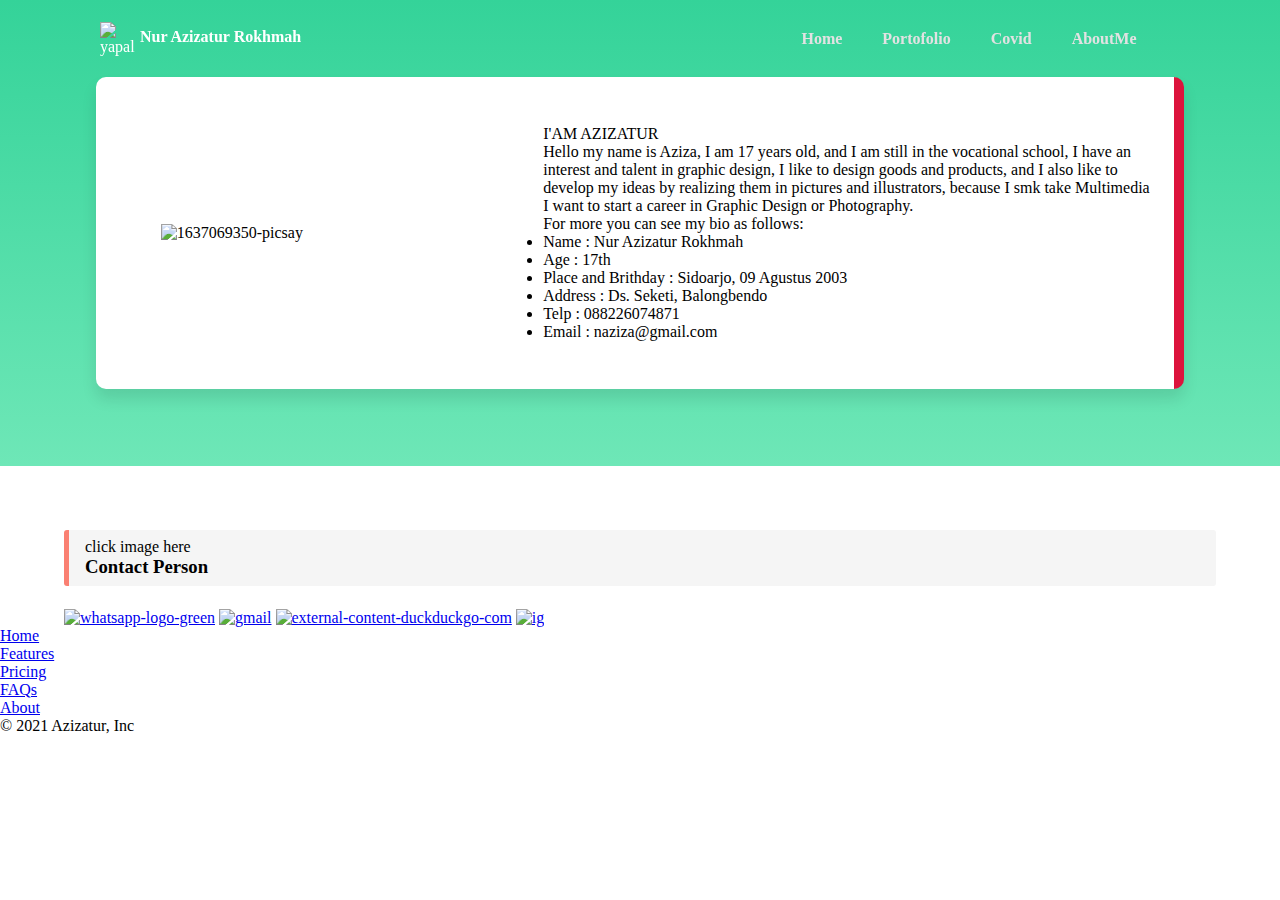
==== pages/Aboutme/index.html @ d1dc6293 "add modal" ====
<!DOCTYPE html>
<html lang="en">
<head>
    <meta charset="UTF-8">
    <meta http-equiv="X-UA-Compatible" content="IE=edge">
    <meta name="viewport" content="width=device-width, initial-scale=1.0">
    <title>Aziza | Aboutme </title>
    <link rel="stylesheet" href="style.css">
    <link href="https://cdn.jsdelivr.net/npm/bootstrap@5.1.3/dist/css/bootstrap.min.css" rel="stylesheet" integrity="sha384-1BmE4kWBq78iYhFldvKuhfTAU6auU8tT94WrHftjDbrCEXSU1oBoqyl2QvZ6jIW3" crossorigin="anonymous">
</head>
<body>

  <!-- ==============================HEADERR============================== -->
  <header class="header">
    <div class="jdl">
      <img src="https://i.ibb.co/9bQTBtH/yapalis.png" alt="yapalis">
      <h4>Nur Azizatur Rokhmah</h4>
    </div>
    <div class="menu">
      <div class="btn">
        <i class="fas fa-times close-btn"></i>
      </div>
      <div class="list">
        <a href="./../../index.html">Home</a>
        <a href="./../Portofolio/index.html">Portofolio</a>
        <a href="./../Covid/index.html">Covid</a>
        <a href="./../Aboutme/index.html">AboutMe</a>
      </div>
    </div>
    <div class="btn">
        <i class="fas fa-bars menu-btn"></i>
    </div>
  </header>  
  <!-- ==============================END HEADERR============================== -->


  <!-- ==============================MAIN ABOUT ME============================== -->
  <div class="mainaboutme">
    <div class="bodyaboutme">
      <div class="imgaboutme">
        <img src="https://i.ibb.co/SxJ1qQK/1637069350-picsay.jpg" alt="1637069350-picsay">
      </div>
      <div class="textaboutme">
        <span>I'AM AZIZATUR</span>
        <p>Hello my name is Aziza, I am 17 years old, and I am still in the vocational school, 
          I have an interest and talent in graphic design, I like to design goods and products, 
          and I also like to develop my ideas by realizing them in pictures and illustrators, 
          because I smk take Multimedia I want to start a career in Graphic Design or Photography.</p>
        <p>For more you can see my bio as follows:</p>  
          <ul>
              <li>Name : Nur Azizatur Rokhmah</li>
              <li>Age  : 17th</li>
              <li>Place and Brithday : Sidoarjo, 09 Agustus 2003</li>
              <li>Address : Ds. Seketi, Balongbendo</li>
              <li>Telp : 088226074871</li>
              <li>Email : naziza@gmail.com</li>
            </ul>
        </div>
    </div>
  </div>
    <div class="bodycontac">
      <div class="contac">
        <div class="textcontac">
          <span>click image here</span>
          <h3>Contact Person</h3>
        </div>
        <div class="imgcontac">
          <a href="https://wa.me/+6288226074871"><img src="https://i.ibb.co/HGML1vm/whatsapp-logo-green.png" alt="whatsapp-logo-green" border="0"></a>
          <a href="https://rebrand.ly/dgy2cvx"><img src="https://i.ibb.co/qyR02mX/gmail.png" alt="gmail" border="0"></a>
          <a href="https://twitter.com/azizaayu2"><img src="https://i.ibb.co/n6sMYQS/external-content-duckduckgo-com.png" alt="external-content-duckduckgo-com" border="0"></a>
          <a href="https://www.instagram.com/azizaaayu/"><img src="https://i.ibb.co/LzY4bw3/ig.png" alt="ig" border="0"></a>
        </div>
      </div>
    </div>
      <!-- ==============================END MAIN ABOUT ME============================== -->

   <!-- ==============================FOOTER============================== -->
   <footer>
    <div class="container">
      <footer class="py-3 my-4">
        <ul class="nav justify-content-center border-bottom pb-3 mb-3">
          <li class="nav-item"><a href="#" class="nav-link px-2 text-muted">Home</a></li>
          <li class="nav-item"><a href="#" class="nav-link px-2 text-muted">Features</a></li>
          <li class="nav-item"><a href="#" class="nav-link px-2 text-muted">Pricing</a></li>
          <li class="nav-item"><a href="#" class="nav-link px-2 text-muted">FAQs</a></li>
          <li class="nav-item"><a href="#" class="nav-link px-2 text-muted">About</a></li>
        </ul>
        <p class="text-center text-muted">© 2021 Azizatur, Inc</p>
      </footer>
    </div>
  </footer>
  <!-- ==============================END FOOTER============================== -->
    

  <script>
    //Javascript for Navigation effect on scroll
    window.addEventListener("scroll", function(){
      var header = document.querySelector("header");
      header.classList.toggle('sticky', window.scrollY > 0);
    });

    //Javascript for responsive navigation sidebar Nav
    var menu = document.querySelector('.menu');
    var menuBtn = document.querySelector('.menu-btn');
    var closeBtn = document.querySelector('.close-btn');

    menuBtn.addEventListener("click", () => {
      menu.classList.add('active');
    });

    closeBtn.addEventListener("click", () => {
      menu.classList.remove('active');
    });
  </script>
  <script src="script.js"></script>
</body>
</html>
---- pages/Aboutme/style.css ----
*{
    margin: 0;
    padding: 0;
    box-sizing: border-box;
}
body{
    width: 100%;
    height: auto;
}

.header{
    display: flex;
    justify-content: space-between;
    color: white;
  }
.header .jdl{
  display: flex;
  justify-content: flex-start;
  flex-direction: row;
  width: 40%;
  }
.header .jdl img{
  width: 35px;
  height: 35px;
}
.header .jdl h4{
  margin: 6px 5px;
  font-weight: 600;
}
.header .menu{
  width: 40%;
  
}
.header .menu .list{
  display: flex;
  flex-direction: row;
}
header{
  position: fixed;
  top: 0;
  left: 0;
  width: 100%;
  display: flex;
  justify-content: space-between;
  align-items: center;
  padding: 20px 100px;
  z-index: 999;
  transition: 0.6s;
}

header.sticky{
  background-color: #30c790;
  padding: 5px 100px;
  /* color: black; */
}

header .menu{
  position: relative;
  display: flex;
  justify-content: center;
  align-items: center;
}

header .menu a{
  font-size: 16px;
  font-weight: 600;
  text-decoration: none;
  color: rgb(226, 226, 226);
  margin-left: 10px;
  padding: 10px 15px;
  border-radius: 15px;
  transition: 0.3s;
  transition-property: color, background;
}

header .menu a:hover{
  color: rgb(255, 255, 255);
}

header .btn{
  font-size: 25px;
  cursor: pointer;
  color: #fff;
  display: none;
}
  
  @media (max-width: 1024px) {
    header .btn{
      display: block;
    }
  
    header .menu.active{
      right: 0;
    }
  
    header .menu{
      position: fixed;
      background: #a81b24;
      flex-direction: column;
      min-width: 400px;
      height: 100vh;
      top: 0;
      right: -100%;
      padding: 80px 50px;
      transition-property: right;
      transition: 0.5s;
    }
  
    header .menu .close-btn {
      position: absolute;
      top: 0;
      left: 0;
      margin: 25px;
    }
  
    header .menu a{
      display: block;
      font-size: 16px;
      margin: 20px;
      padding: 0 15px;
    }
  }
  
  @media (max-width: 375px) {
    .section-main h1{
      font-size: 50px;
      line-height: 60px;
    }
  }
/* MAIN ABOUT */
.mainaboutme{
  width: 100%;
  height: auto;
  display: flex;
  justify-content: center;
  padding: 6% 0;
  background: linear-gradient(180deg, rgba(52,211,153,1) 0%, rgba(110,231,183,1) 100%); 
  /* align-items: center; */
}
.mainaboutme .bodyaboutme{
  display: flex;
  justify-content: center;
  flex-direction: row;
  border-radius: 10px;
  /* align-items: center; */
  background-color: white;
  box-shadow: 0px 10px 15px rgba(0,0,0,0.1);
  width: 85%;
  border-right: 10px solid crimson;
}
.bodyaboutme .imgaboutme{
  width: 40%;
  display: flex;
  justify-content: center;
  align-items: center;
  /* background-color: black; */
}
.bodyaboutme .imgaboutme img{
  width: 70%;
  /* padding: 10rem 10rem ; */
}
.bodyaboutme .textaboutme{
  width: 60%;
  padding: 3rem 1rem;
}


/* MAINCONTAC  */
.bodycontac{
  margin-top: 5%;
  width: 100%;
  display: flex;
  justify-content: center;
}
.bodycontac .contac{
  width: 90%;
}
.contac .textcontac{
  width: 100%;
  border-left: 5px solid salmon;
  padding: .5rem 1rem;
  border-radius: 3px;
  background-color: rgb(245, 245, 245);
  /* background-color: blueviolet; */
}
.contac .imgcontac{
  margin-top: 2%;
  width: 100%;
  /* background-color: brown; */
}
.contac .imgcontac img{
  /* box-shadow: 0px 10px 15px rgba(0,0,0,0.1); */
  width: 5%;
}
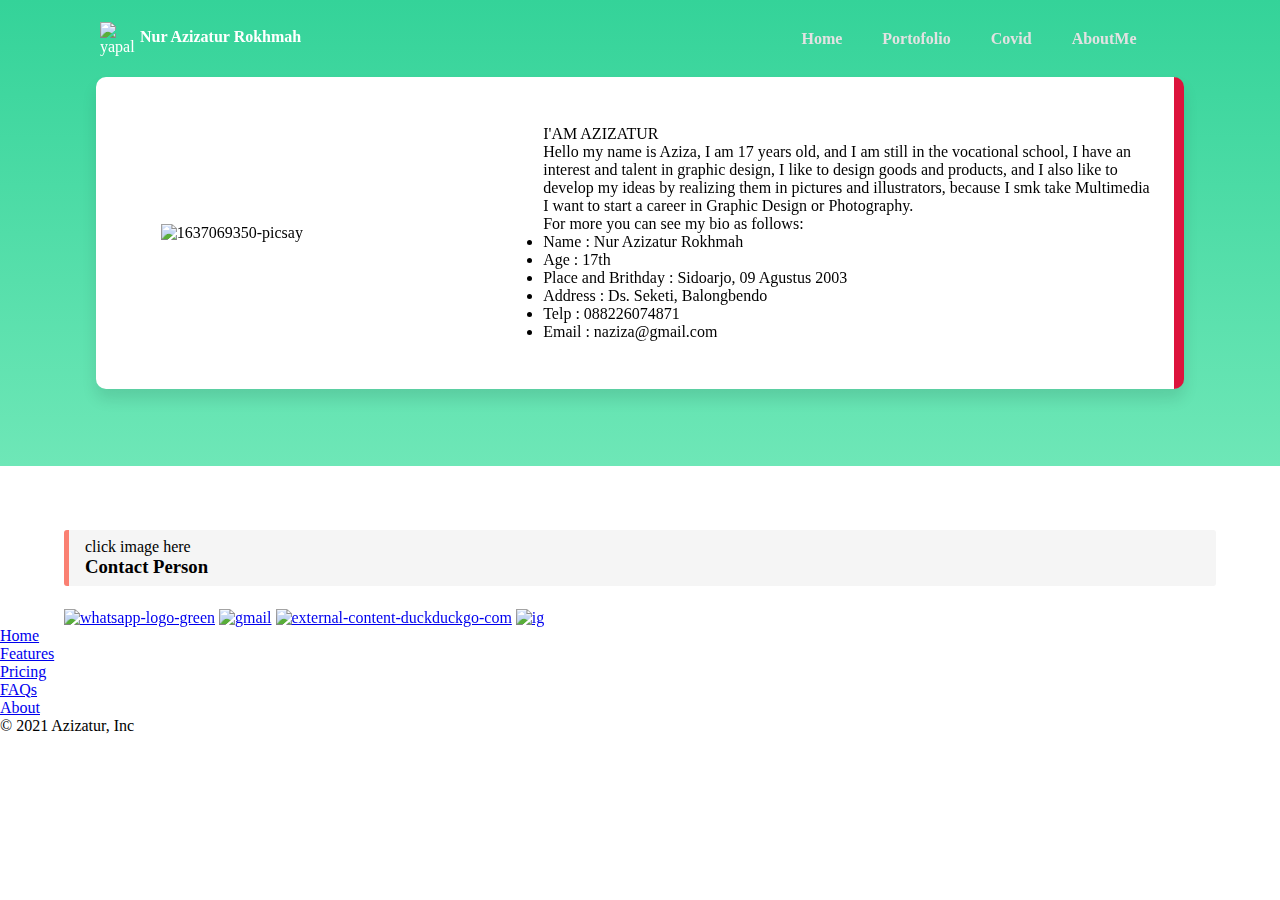
==== commit 00f47881: "done animated aos" ====
--- a/pages/Aboutme/index.html
+++ b/pages/Aboutme/index.html
@@ -4,8 +4,10 @@
     <meta charset="UTF-8">
     <meta http-equiv="X-UA-Compatible" content="IE=edge">
     <meta name="viewport" content="width=device-width, initial-scale=1.0">
+    <link rel="icon" href="./../../assets/logo.png" type="image/icon type">
     <title>Aziza | Aboutme </title>
     <link rel="stylesheet" href="style.css">
+    <link rel="stylesheet" href="https://unpkg.com/aos@next/dist/aos.css" />
     <link href="https://cdn.jsdelivr.net/npm/bootstrap@5.1.3/dist/css/bootstrap.min.css" rel="stylesheet" integrity="sha384-1BmE4kWBq78iYhFldvKuhfTAU6auU8tT94WrHftjDbrCEXSU1oBoqyl2QvZ6jIW3" crossorigin="anonymous">
 </head>
 <body>
@@ -38,9 +40,9 @@
   <div class="mainaboutme">
     <div class="bodyaboutme">
       <div class="imgaboutme">
-        <img src="https://i.ibb.co/SxJ1qQK/1637069350-picsay.jpg" alt="1637069350-picsay">
+        <img src="https://i.ibb.co/SxJ1qQK/1637069350-picsay.jpg" alt="1637069350-picsay" data-aos="fade-left">
       </div>
-      <div class="textaboutme">
+      <div class="textaboutme" data-aos="fade-right">
         <span>I'AM AZIZATUR</span>
         <p>Hello my name is Aziza, I am 17 years old, and I am still in the vocational school, 
           I have an interest and talent in graphic design, I like to design goods and products, 
@@ -65,10 +67,10 @@
           <h3>Contact Person</h3>
         </div>
         <div class="imgcontac">
-          <a href="https://wa.me/+6288226074871"><img src="https://i.ibb.co/HGML1vm/whatsapp-logo-green.png" alt="whatsapp-logo-green" border="0"></a>
-          <a href="https://rebrand.ly/dgy2cvx"><img src="https://i.ibb.co/qyR02mX/gmail.png" alt="gmail" border="0"></a>
-          <a href="https://twitter.com/azizaayu2"><img src="https://i.ibb.co/n6sMYQS/external-content-duckduckgo-com.png" alt="external-content-duckduckgo-com" border="0"></a>
-          <a href="https://www.instagram.com/azizaaayu/"><img src="https://i.ibb.co/LzY4bw3/ig.png" alt="ig" border="0"></a>
+          <a href="https://wa.me/+6288226074871"><img src="https://i.ibb.co/HGML1vm/whatsapp-logo-green.png" alt="whatsapp-logo-green" data-aos="fade-right" data-aos-duration="600"></a>
+          <a href="https://rebrand.ly/dgy2cvx"><img src="https://i.ibb.co/qyR02mX/gmail.png" alt="gmail" data-aos="fade-right" data-aos-duration="900"></a>
+          <a href="https://twitter.com/azizaayu2"><img src="https://i.ibb.co/n6sMYQS/external-content-duckduckgo-com.png" alt="external-content-duckduckgo-com" data-aos="fade-right" data-aos-duration="1200"></a>
+          <a href="https://www.instagram.com/azizaaayu/"><img src="https://i.ibb.co/LzY4bw3/ig.png" alt="ig" data-aos="fade-right" data-aos-duration="1500"></a>
         </div>
       </div>
     </div>
@@ -112,6 +114,10 @@
       menu.classList.remove('active');
     });
   </script>
+  <script src="https://unpkg.com/aos@next/dist/aos.js"></script>
+  <script>
+    AOS.init();
+  </script>  
   <script src="script.js"></script>
 </body>
 </html>--- a/pages/Aboutme/style.css
+++ b/pages/Aboutme/style.css
@@ -3,6 +3,12 @@
     padding: 0;
     box-sizing: border-box;
 }
+
+body[data-aos-duration='4000'] [data-aos],
+[data-aos][data-aos][data-aos-duration='4000'] {
+  transition-duration: 4000ms;
+}
+
 body{
     width: 100%;
     height: auto;
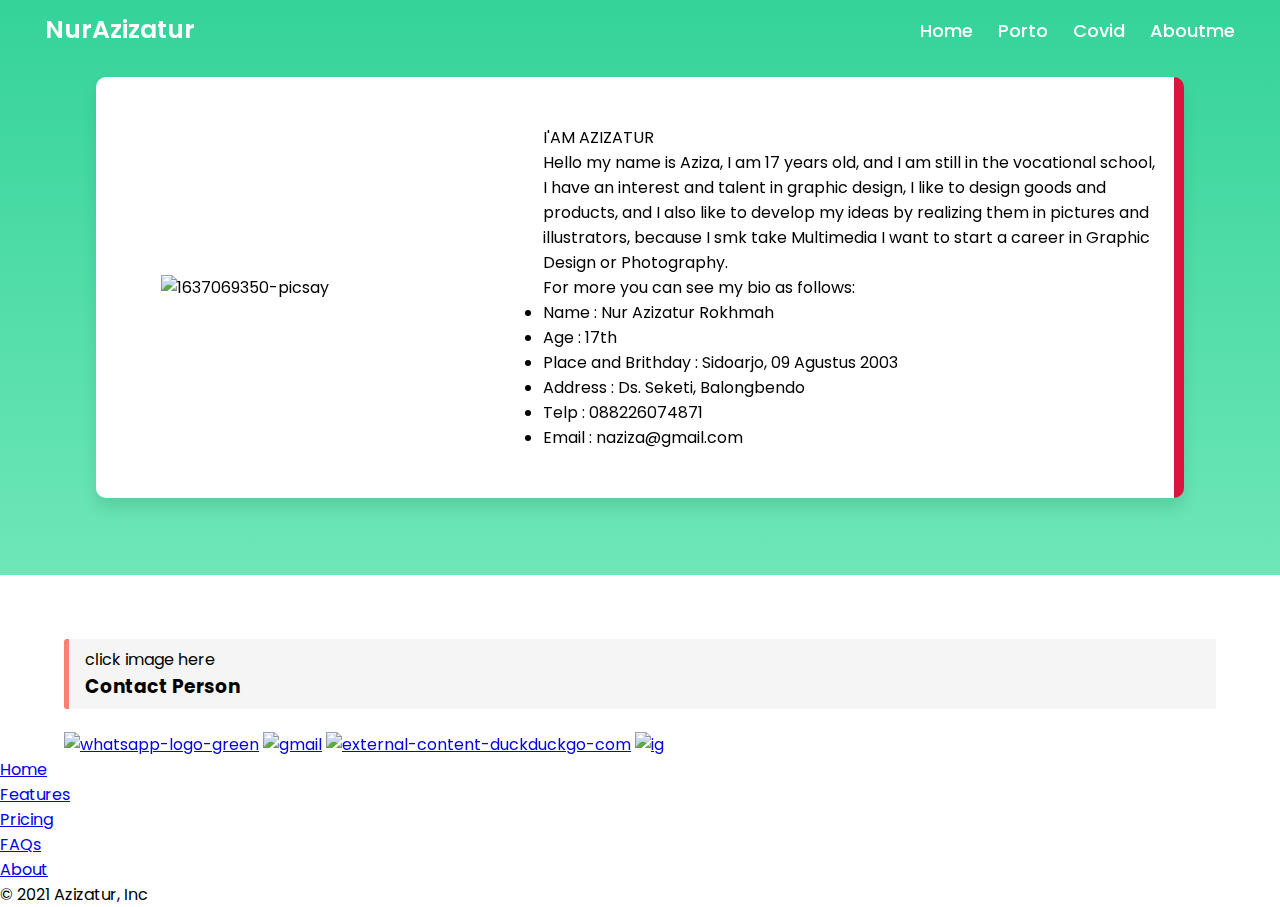
==== commit 8ffd5497: "web done" ====
--- a/pages/Aboutme/index.html
+++ b/pages/Aboutme/index.html
@@ -6,33 +6,33 @@
     <meta name="viewport" content="width=device-width, initial-scale=1.0">
     <link rel="icon" href="./../../assets/logo.png" type="image/icon type">
     <title>Aziza | Aboutme </title>
+    <link rel="stylesheet" href="https://unpkg.com/aos@next/dist/aos.css" />
     <link rel="stylesheet" href="style.css">
-    <link rel="stylesheet" href="https://unpkg.com/aos@next/dist/aos.css" />
+    <link rel="stylesheet" href="https://cdnjs.cloudflare.com/ajax/libs/font-awesome/5.15.3/css/all.min.css"/>
     <link href="https://cdn.jsdelivr.net/npm/bootstrap@5.1.3/dist/css/bootstrap.min.css" rel="stylesheet" integrity="sha384-1BmE4kWBq78iYhFldvKuhfTAU6auU8tT94WrHftjDbrCEXSU1oBoqyl2QvZ6jIW3" crossorigin="anonymous">
 </head>
 <body>
 
   <!-- ==============================HEADERR============================== -->
-  <header class="header">
-    <div class="jdl">
-      <img src="https://i.ibb.co/9bQTBtH/yapalis.png" alt="yapalis">
-      <h4>Nur Azizatur Rokhmah</h4>
-    </div>
-    <div class="menu">
-      <div class="btn">
-        <i class="fas fa-times close-btn"></i>
+  <nav class="navbar1">
+    <div class="content">
+      <div class="logo">
+        <a href="#">NurAzizatur</a>
       </div>
-      <div class="list">
-        <a href="./../../index.html">Home</a>
-        <a href="./../Portofolio/index.html">Portofolio</a>
-        <a href="./../Covid/index.html">Covid</a>
-        <a href="./../Aboutme/index.html">AboutMe</a>
+      <ul class="menu-list">
+        <div class="icon cancel-btn">
+          <i class="fas fa-times"></i>
+        </div>
+        <li><a href="./../../index.html">Home</a></li>
+        <li><a href="./../Portofolio/index.html">Porto</a></li>
+        <li><a href="./index.html">Covid</a></li>
+        <li><a href="./../Aboutme/index.html">Aboutme</a></li>
+      </ul>
+      <div class="icon menu-btn">
+        <i class="fas fa-bars"></i>
       </div>
     </div>
-    <div class="btn">
-        <i class="fas fa-bars menu-btn"></i>
-    </div>
-  </header>  
+  </nav>
   <!-- ==============================END HEADERR============================== -->
 
 
@@ -95,24 +95,23 @@
     
 
   <script>
-    //Javascript for Navigation effect on scroll
-    window.addEventListener("scroll", function(){
-      var header = document.querySelector("header");
-      header.classList.toggle('sticky', window.scrollY > 0);
-    });
-
-    //Javascript for responsive navigation sidebar Nav
-    var menu = document.querySelector('.menu');
-    var menuBtn = document.querySelector('.menu-btn');
-    var closeBtn = document.querySelector('.close-btn');
-
-    menuBtn.addEventListener("click", () => {
-      menu.classList.add('active');
-    });
-
-    closeBtn.addEventListener("click", () => {
-      menu.classList.remove('active');
-    });
+    const body = document.querySelector("body");
+    const navbar1 = document.querySelector(".navbar1");
+    const menuBtn = document.querySelector(".menu-btn");
+    const cancelBtn = document.querySelector(".cancel-btn");
+    menuBtn.onclick = ()=>{
+      navbar1.classList.add("show");
+      menuBtn.classList.add("hide");
+      body.classList.add("disabled");
+    }
+    cancelBtn.onclick = ()=>{
+      body.classList.remove("disabled");
+      navbar1.classList.remove("show");
+      menuBtn.classList.remove("hide");
+    }
+    window.onscroll = ()=>{
+      this.scrollY > 20 ? navbar1.classList.add("sticky") : navbar1.classList.remove("sticky");
+    }
   </script>
   <script src="https://unpkg.com/aos@next/dist/aos.js"></script>
   <script>
--- a/pages/Aboutme/style.css
+++ b/pages/Aboutme/style.css
@@ -1,138 +1,97 @@
+@import url('https://fonts.googleapis.com/css2?family=Poppins:wght@200;300;400;500;600;700&display=swap');
 *{
-    margin: 0;
-    padding: 0;
-    box-sizing: border-box;
-}
-
-body[data-aos-duration='4000'] [data-aos],
-[data-aos][data-aos][data-aos-duration='4000'] {
-  transition-duration: 4000ms;
-}
-
-body{
-    width: 100%;
-    height: auto;
-}
-
-.header{
-    display: flex;
-    justify-content: space-between;
-    color: white;
-  }
-.header .jdl{
-  display: flex;
-  justify-content: flex-start;
-  flex-direction: row;
-  width: 40%;
-  }
-.header .jdl img{
-  width: 35px;
-  height: 35px;
-}
-.header .jdl h4{
-  margin: 6px 5px;
-  font-weight: 600;
-}
-.header .menu{
-  width: 40%;
-  
-}
-.header .menu .list{
-  display: flex;
-  flex-direction: row;
-}
-header{
+  margin: 0;
+  padding: 0;
+  box-sizing: border-box;
+  font-family: 'Poppins', sans-serif;
+}
+/* custom scroll bar */
+::-webkit-scrollbar {
+    width: 10px;
+}
+::-webkit-scrollbar-track {
+    background: #f1f1f1;
+}
+::-webkit-scrollbar-thumb {
+    background: #888;
+}
+::selection{
+  background: rgb(0,123,255,0.3);
+}
+.content{
+  max-width: 1250px;
+  /* height: 2rem; */
+  margin: auto;
+  padding: 0 30px;
+  align-items: center;
+}
+.navbar1{
   position: fixed;
-  top: 0;
-  left: 0;
-  width: 100%;
-  display: flex;
+  width: 100%;
+  z-index: 2;
+  padding: 10px 0;
+  transition: all 0.3s ease;
+}
+.navbar1.sticky{
+  background-color: #1b1b1b !important;
+  padding: 10px 0;
+  box-shadow: 0px 3px 5px 0px rgba(0,0,0,0.1);
+}
+.navbar1 .content{
+  height: 2.5rem;
+  display: flex;
+  align-items: center;
   justify-content: space-between;
-  align-items: center;
-  padding: 20px 100px;
-  z-index: 999;
-  transition: 0.6s;
-}
-
-header.sticky{
-  background-color: #30c790;
-  padding: 5px 100px;
-  /* color: black; */
-}
-
-header .menu{
-  position: relative;
-  display: flex;
-  justify-content: center;
-  align-items: center;
-}
-
-header .menu a{
-  font-size: 16px;
+}
+.navbar1 .logo a{
+  color: #fff;
+  font-size: 25px;
   font-weight: 600;
   text-decoration: none;
-  color: rgb(226, 226, 226);
-  margin-left: 10px;
-  padding: 10px 15px;
-  border-radius: 15px;
-  transition: 0.3s;
-  transition-property: color, background;
-}
-
-header .menu a:hover{
-  color: rgb(255, 255, 255);
-}
-
-header .btn{
-  font-size: 25px;
+}
+.navbar1 .menu-list{
+  display: inline-flex;
+  margin: 1rem 0;
+  /* margin-top: 1rem; */
+}
+
+.menu-list li{
+  list-style: none;
+}
+.menu-list li a{
+  color: #fff;
+  font-size: 18px;
+  font-weight: 500;
+  margin-left: 25px;
+  text-decoration: none;
+  transition: all 0.3s ease;
+}
+.menu-list li a:hover{
+  color: #007bff;
+}
+.about{
+  padding: 30px 0;
+}
+.about .title{
+  font-size: 38px;
+  font-weight: 700;
+}
+.about p{
+  padding-top: 20px;
+  text-align: justify;
+}
+.icon{
+  color: #fff;
+  font-size: 20px;
   cursor: pointer;
-  color: #fff;
   display: none;
 }
-  
-  @media (max-width: 1024px) {
-    header .btn{
-      display: block;
-    }
-  
-    header .menu.active{
-      right: 0;
-    }
-  
-    header .menu{
-      position: fixed;
-      background: #a81b24;
-      flex-direction: column;
-      min-width: 400px;
-      height: 100vh;
-      top: 0;
-      right: -100%;
-      padding: 80px 50px;
-      transition-property: right;
-      transition: 0.5s;
-    }
-  
-    header .menu .close-btn {
-      position: absolute;
-      top: 0;
-      left: 0;
-      margin: 25px;
-    }
-  
-    header .menu a{
-      display: block;
-      font-size: 16px;
-      margin: 20px;
-      padding: 0 15px;
-    }
-  }
-  
-  @media (max-width: 375px) {
-    .section-main h1{
-      font-size: 50px;
-      line-height: 60px;
-    }
-  }
+.menu-list .cancel-btn{
+  position: absolute;
+  right: 30px;
+  top: 20px;
+}
+
 /* MAIN ABOUT */
 .mainaboutme{
   width: 100%;
@@ -199,3 +158,93 @@
   width: 5%;
 }
 
+@media (max-width: 1230px) {
+  .content{
+    padding: 0 60px;
+  }
+}
+@media (max-width: 1100px) {
+  .content{
+    padding: 0 40px;
+  }
+}
+@media (max-width: 900px) {
+  .content{
+    padding: 0 30px;
+  }
+}
+@media (max-width: 868px) {
+  body.disabled{
+    overflow: hidden;
+  }
+  .icon{
+    display: block;
+  }
+  .icon.hide{
+    display: none;
+  }
+  .navbar1 .menu-list{
+    position: fixed;
+    height: 100vh;
+    width: 100%;
+    max-width: 400px;
+    left: -100%;
+    top: 0px;
+    display: block;
+    padding: 40px 0;
+    text-align: center;
+    background: #222;
+    transition: all 0.3s ease;
+  }
+  .navbar1.show .menu-list{
+    left: 0%;
+  }
+  .navbar1 .menu-list li{
+    margin-top: 45px;
+  }
+  .navbar1 .menu-list li a{
+    font-size: 23px;
+    margin-left: -100%;
+    transition: 0.6s cubic-bezier(0.68, -0.55, 0.265, 1.55);
+  }
+  .navbar1.show .menu-list li a{
+    margin-left: 0px;
+  }
+}
+@media (max-width: 380px) {
+  .navbar1 .logo a{
+    font-size: 27px;
+  }
+  .mainaboutme{
+    /* background-color: none; */
+  }
+  .bodyaboutme{
+    margin-top: 2rem;
+    display: flex;
+    justify-content: center;
+    align-items: center;
+    flex-direction: column !important;
+    background-color: none;
+    border-right: none !important;
+  }
+  .imgaboutme{
+    width: 100% !important;
+  }
+  .imgaboutme img{
+    width: 100% !important;
+  }
+  .textaboutme{
+    width: 100% !important;
+  }
+  .textcontac{
+    width: 100%;
+    padding: .5rem .5rem !important;
+    /* height: 20%; */
+  }
+  .textcontac h3{
+    font-size: 15px;
+  }
+  .contac .imgcontac img{
+    width: 12%;
+  }
+}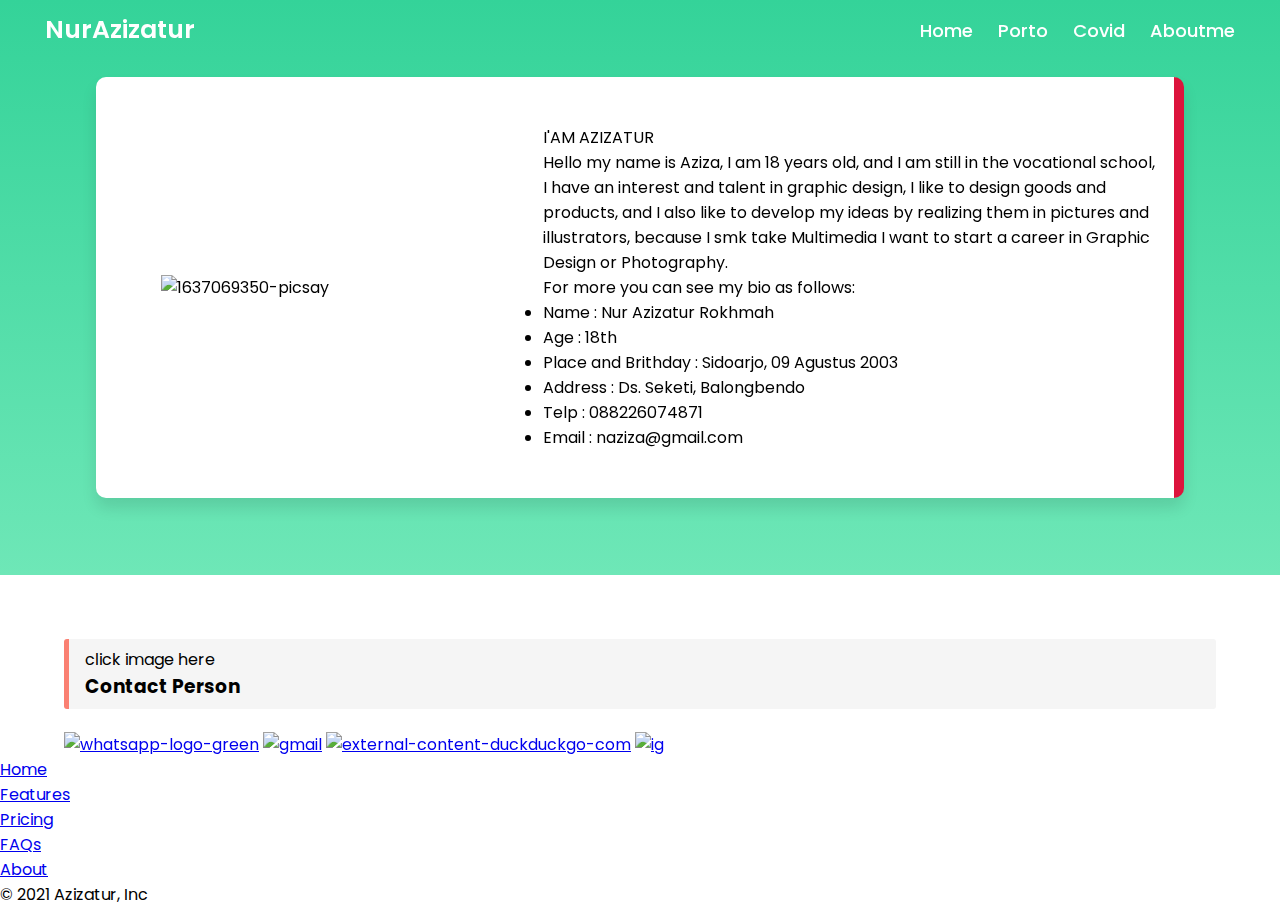
==== commit b9f7e423: "website for porto aziza" ====
--- a/pages/Aboutme/index.html
+++ b/pages/Aboutme/index.html
@@ -13,7 +13,6 @@
 </head>
 <body>
 
-  <!-- ==============================HEADERR============================== -->
   <nav class="navbar1">
     <div class="content">
       <div class="logo">
@@ -25,18 +24,15 @@
         </div>
         <li><a href="./../../index.html">Home</a></li>
         <li><a href="./../Portofolio/index.html">Porto</a></li>
-        <li><a href="./index.html">Covid</a></li>
-        <li><a href="./../Aboutme/index.html">Aboutme</a></li>
+        <li><a href="./../Covid/index.html">Covid</a></li>
+        <li><a href="./index.html">Aboutme</a></li>
       </ul>
       <div class="icon menu-btn">
         <i class="fas fa-bars"></i>
       </div>
     </div>
   </nav>
-  <!-- ==============================END HEADERR============================== -->
 
-
-  <!-- ==============================MAIN ABOUT ME============================== -->
   <div class="mainaboutme">
     <div class="bodyaboutme">
       <div class="imgaboutme">
@@ -44,14 +40,14 @@
       </div>
       <div class="textaboutme" data-aos="fade-right">
         <span>I'AM AZIZATUR</span>
-        <p>Hello my name is Aziza, I am 17 years old, and I am still in the vocational school, 
+        <p>Hello my name is Aziza, I am 18 years old, and I am still in the vocational school, 
           I have an interest and talent in graphic design, I like to design goods and products, 
           and I also like to develop my ideas by realizing them in pictures and illustrators, 
           because I smk take Multimedia I want to start a career in Graphic Design or Photography.</p>
         <p>For more you can see my bio as follows:</p>  
           <ul>
               <li>Name : Nur Azizatur Rokhmah</li>
-              <li>Age  : 17th</li>
+              <li>Age  : 18th</li>
               <li>Place and Brithday : Sidoarjo, 09 Agustus 2003</li>
               <li>Address : Ds. Seketi, Balongbendo</li>
               <li>Telp : 088226074871</li>
@@ -74,9 +70,7 @@
         </div>
       </div>
     </div>
-      <!-- ==============================END MAIN ABOUT ME============================== -->
 
-   <!-- ==============================FOOTER============================== -->
    <footer>
     <div class="container">
       <footer class="py-3 my-4">
@@ -91,32 +85,32 @@
       </footer>
     </div>
   </footer>
-  <!-- ==============================END FOOTER============================== -->
+
     
-
-  <script>
-    const body = document.querySelector("body");
-    const navbar1 = document.querySelector(".navbar1");
-    const menuBtn = document.querySelector(".menu-btn");
-    const cancelBtn = document.querySelector(".cancel-btn");
-    menuBtn.onclick = ()=>{
-      navbar1.classList.add("show");
-      menuBtn.classList.add("hide");
-      body.classList.add("disabled");
-    }
-    cancelBtn.onclick = ()=>{
-      body.classList.remove("disabled");
-      navbar1.classList.remove("show");
-      menuBtn.classList.remove("hide");
-    }
-    window.onscroll = ()=>{
-      this.scrollY > 20 ? navbar1.classList.add("sticky") : navbar1.classList.remove("sticky");
-    }
-  </script>
-  <script src="https://unpkg.com/aos@next/dist/aos.js"></script>
-  <script>
-    AOS.init();
-  </script>  
-  <script src="script.js"></script>
+    <!-- ==============================SCRIPT JAVASCRIPT============================== -->
+      <script>
+        const body = document.querySelector("body");
+        const navbar1 = document.querySelector(".navbar1");
+        const menuBtn = document.querySelector(".menu-btn");
+        const cancelBtn = document.querySelector(".cancel-btn");
+        menuBtn.onclick = ()=>{
+          navbar1.classList.add("show");
+          menuBtn.classList.add("hide");
+          body.classList.add("disabled");
+        }
+        cancelBtn.onclick = ()=>{
+          body.classList.remove("disabled");
+          navbar1.classList.remove("show");
+          menuBtn.classList.remove("hide");
+        }
+        window.onscroll = ()=>{
+          this.scrollY > 20 ? navbar1.classList.add("sticky") : navbar1.classList.remove("sticky");
+        }
+      </script>
+      <script src="https://unpkg.com/aos@next/dist/aos.js"></script>
+      <script>
+        AOS.init();
+      </script>  
+      <script src="script.js"></script>
 </body>
 </html>--- a/pages/Aboutme/style.css
+++ b/pages/Aboutme/style.css
@@ -34,7 +34,7 @@
 }
 .navbar1.sticky{
   background-color: #1b1b1b !important;
-  padding: 10px 0;
+  padding: 8px 0;
   box-shadow: 0px 3px 5px 0px rgba(0,0,0,0.1);
 }
 .navbar1 .content{
@@ -212,14 +212,14 @@
   }
 }
 @media (max-width: 380px) {
+  .navbar1.sticky{
+    padding: 5px 0;
+  }
   .navbar1 .logo a{
-    font-size: 27px;
-  }
-  .mainaboutme{
-    /* background-color: none; */
+    font-size: 20px;
   }
   .bodyaboutme{
-    margin-top: 2rem;
+    margin-top: 3.5rem;
     display: flex;
     justify-content: center;
     align-items: center;
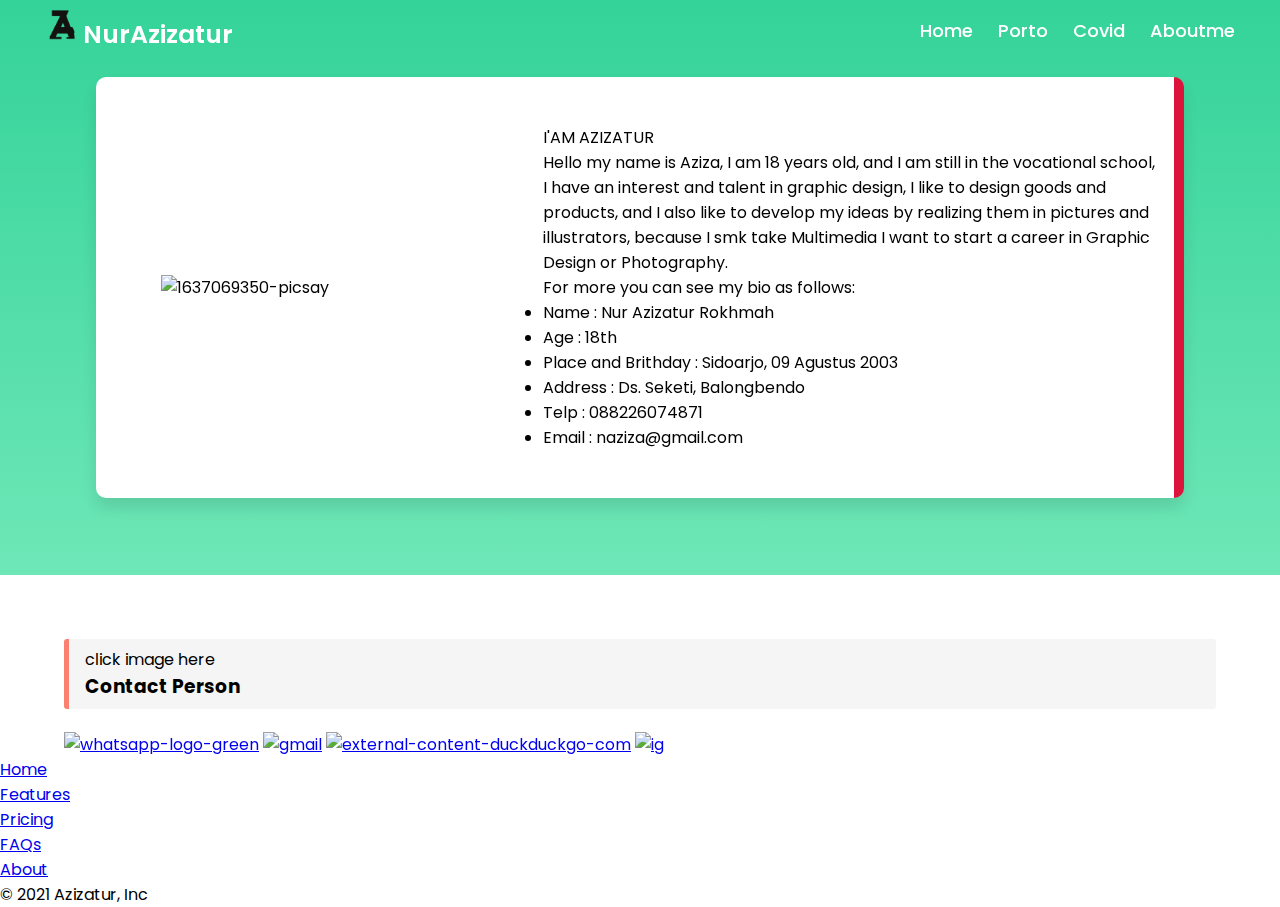
==== commit 8049ec72: "done web" ====
--- a/pages/Aboutme/index.html
+++ b/pages/Aboutme/index.html
@@ -4,7 +4,8 @@
     <meta charset="UTF-8">
     <meta http-equiv="X-UA-Compatible" content="IE=edge">
     <meta name="viewport" content="width=device-width, initial-scale=1.0">
-    <link rel="icon" href="./../../assets/logo.png" type="image/icon type">
+    <meta name="theme-color" content="rgb(52,211,153)"/>
+    <link rel="icon" href="./../../assets/logoaziza.png" type="image/icon type">
     <title>Aziza | Aboutme </title>
     <link rel="stylesheet" href="https://unpkg.com/aos@next/dist/aos.css" />
     <link rel="stylesheet" href="style.css">
@@ -16,6 +17,7 @@
   <nav class="navbar1">
     <div class="content">
       <div class="logo">
+        <img src="./../../assets/logoaziza.png" alt="">
         <a href="#">NurAzizatur</a>
       </div>
       <ul class="menu-list">
--- a/pages/Aboutme/style.css
+++ b/pages/Aboutme/style.css
@@ -33,7 +33,7 @@
   transition: all 0.3s ease;
 }
 .navbar1.sticky{
-  background-color: #1b1b1b !important;
+  background-color: #0f0f0f !important;
   padding: 8px 0;
   box-shadow: 0px 3px 5px 0px rgba(0,0,0,0.1);
 }
@@ -54,7 +54,9 @@
   margin: 1rem 0;
   /* margin-top: 1rem; */
 }
-
+.logo img{
+  width: 10% !important;
+}
 .menu-list li{
   list-style: none;
 }
